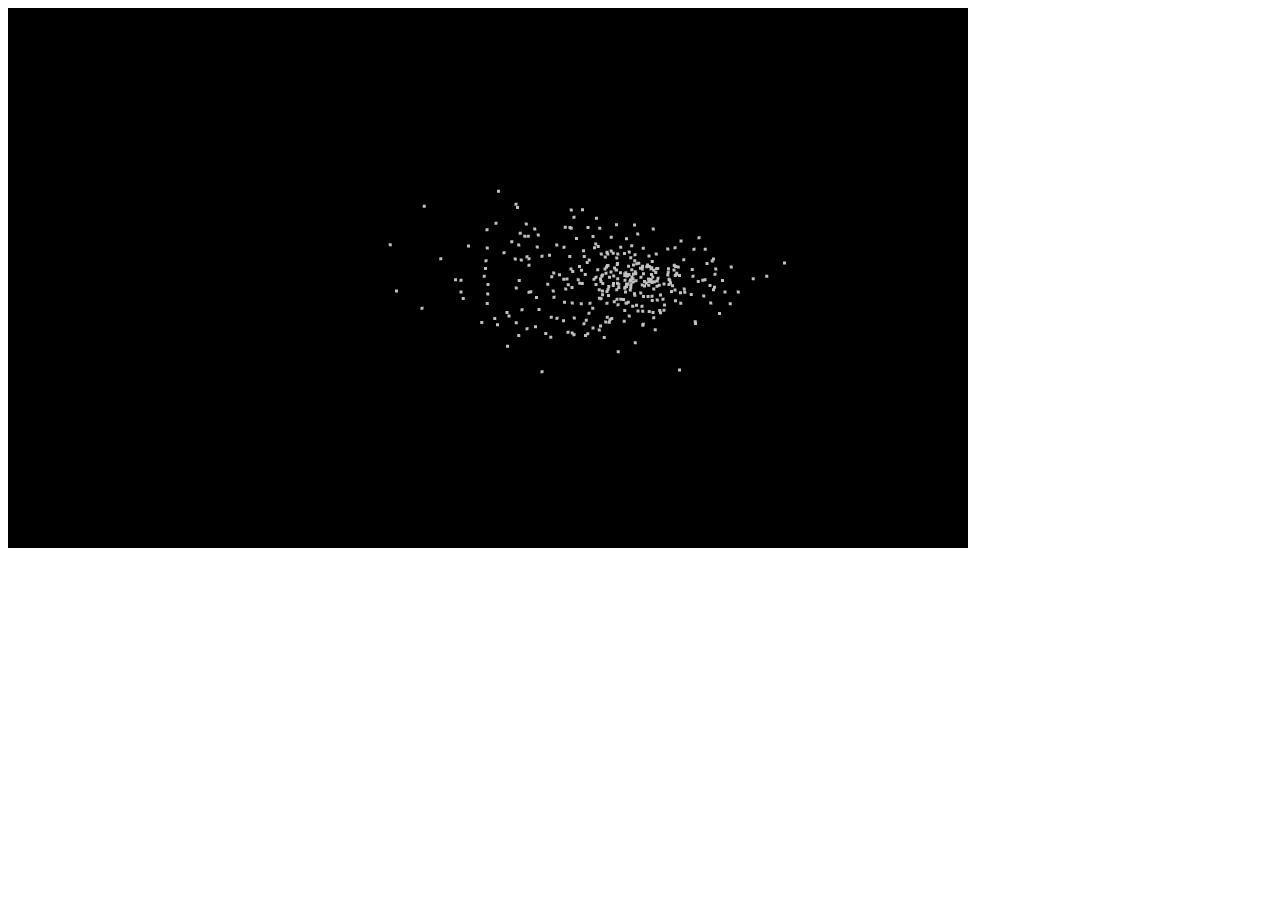
==== particals.html @ 4a1b58c9 "partical flock example" ====
<!DOCTYPE html>
<html>
<head>
<meta http-equiv="Content-Type" content="text/html;charset=utf-8" >
<title>2D Sierpinski Gasket</title>

<script id="vertex-shader" type="x-shader/x-vertex">
attribute vec4 vPosition;
uniform mat4 projection;
uniform mat4 modelView;
void
main()
{
	gl_PointSize = 3.0;
    gl_Position = projection * modelView * vPosition;
}
</script>

<script id="fragment-shader" type="x-shader/x-fragment">
precision mediump float;
void
main()
{
    gl_FragColor = vec4( 1.0, 1.0, 1.0, 0.5 );
}
</script>

<script type="text/javascript" src="webgl-utils.js"></script>
<script type="text/javascript" src="initShaders.js"></script>
<script type="text/javascript" src="MV.js"></script>
<script type="text/javascript" src="particals.js"></script>
</head>

<body>
<canvas id="gl-canvas" width="960" height="540">
Oops ... your browser doesn't support the HTML5 canvas element
</canvas>
</body>
</html>
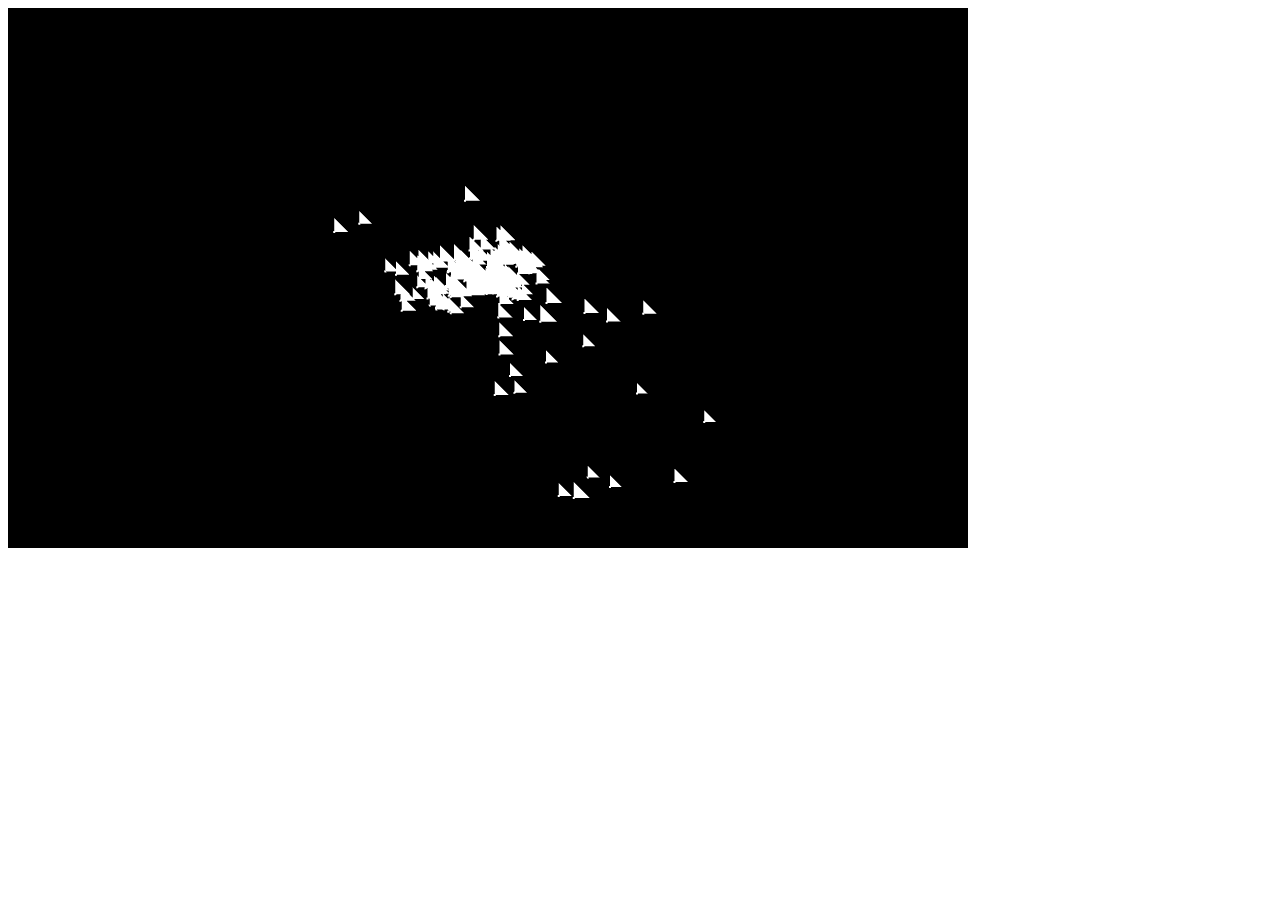
==== commit 05f521da: "small bugs fixed" ====
--- a/particals.html
+++ b/particals.html
@@ -5,14 +5,14 @@
 <title>2D Sierpinski Gasket</title>
 
 <script id="vertex-shader" type="x-shader/x-vertex">
-attribute vec4 vPosition;
+attribute vec3 vPosition;
 uniform mat4 projection;
 uniform mat4 modelView;
 void
 main()
 {
-	gl_PointSize = 3.0;
-    gl_Position = projection * modelView * vPosition;
+	gl_PointSize = 2.0;
+    gl_Position = projection * modelView * vec4(vPosition, 1.0);
 }
 </script>
 
@@ -21,7 +21,7 @@
 void
 main()
 {
-    gl_FragColor = vec4( 1.0, 1.0, 1.0, 0.5 );
+    gl_FragColor = vec4( 1.0, 1.0, 1.0, 1.0 );
 }
 </script>
 
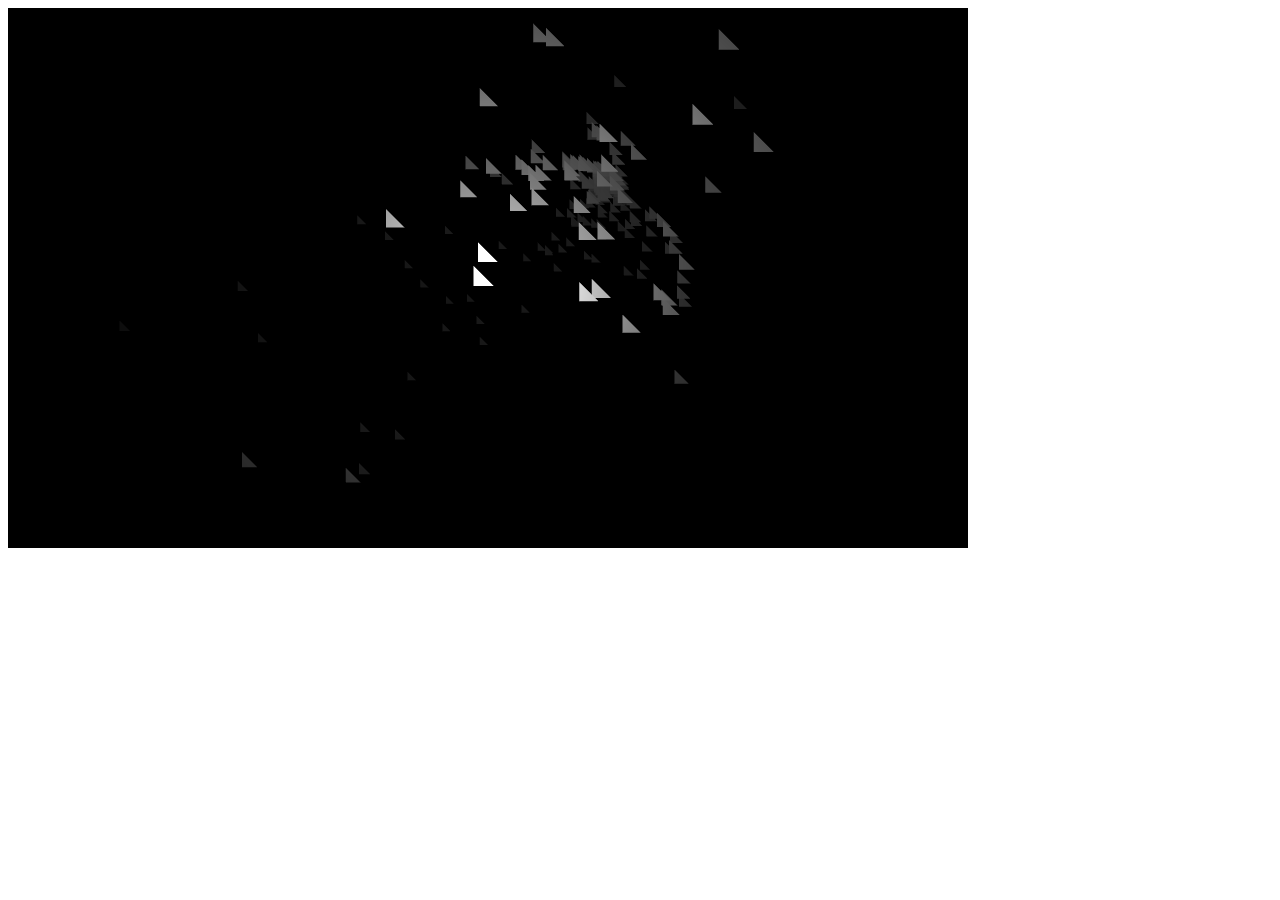
==== commit f33c3c46: "Triangle geometry, bugs fixed" ====
--- a/particals.html
+++ b/particals.html
@@ -8,20 +8,25 @@
 attribute vec3 vPosition;
 uniform mat4 projection;
 uniform mat4 modelView;
+varying vec4 fcolor;
 void
 main()
 {
 	gl_PointSize = 2.0;
     gl_Position = projection * modelView * vec4(vPosition, 1.0);
+    vec4 coord = modelView * vec4(vPosition,1.0);
+    float d =   200.0 * dot(coord, coord) - 200.0 * pow(dot(coord, coord), 0.5) - 1.0;
+    fcolor = vec4(vec3(1.0, 1.0, 1.0) / d, 1.0);
 }
 </script>
 
 <script id="fragment-shader" type="x-shader/x-fragment">
 precision mediump float;
+varying vec4 fcolor;
 void
 main()
 {
-    gl_FragColor = vec4( 1.0, 1.0, 1.0, 1.0 );
+    gl_FragColor = fcolor;//vec4( 1.0, 1.0, 1.0, 1.0 );
 }
 </script>
 
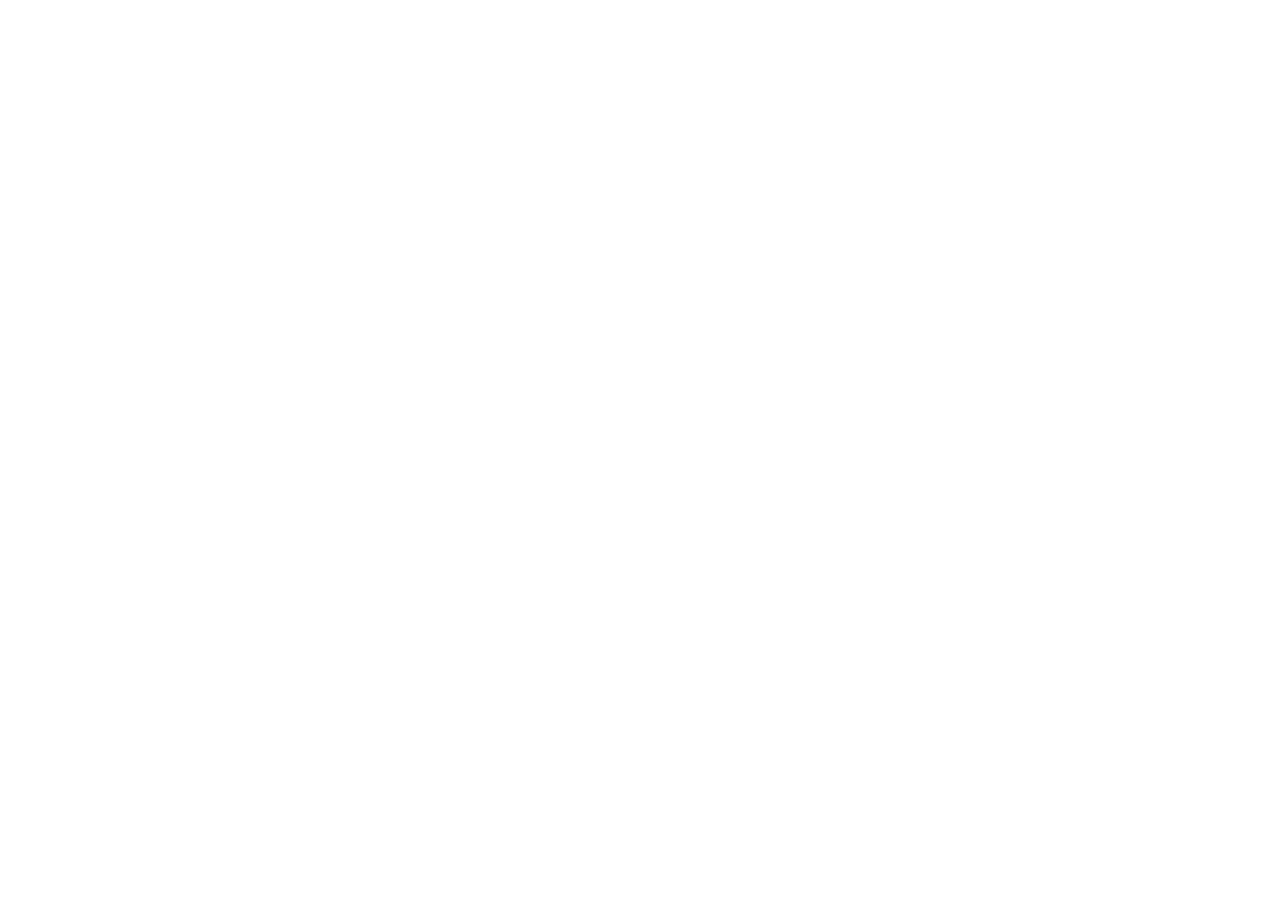
==== commit c5ff49c7: "particals acceleration corrected" ====
--- a/particals.html
+++ b/particals.html
@@ -14,8 +14,8 @@
 {
 	gl_PointSize = 2.0;
     gl_Position = projection * modelView * vec4(vPosition, 1.0);
-    vec4 coord = modelView * vec4(vPosition,1.0);
-    float d =   200.0 * dot(coord, coord) - 200.0 * pow(dot(coord, coord), 0.5) - 1.0;
+    vec3 coord = (modelView * vec4(vPosition,1.0)).xyz;
+    float d =   200.0 * (dot(coord, coord)+1.) - 200.0 * pow(dot(coord, coord)+1., 0.5) - 1.0;
     fcolor = vec4(vec3(1.0, 1.0, 1.0) / d, 1.0);
 }
 </script>
